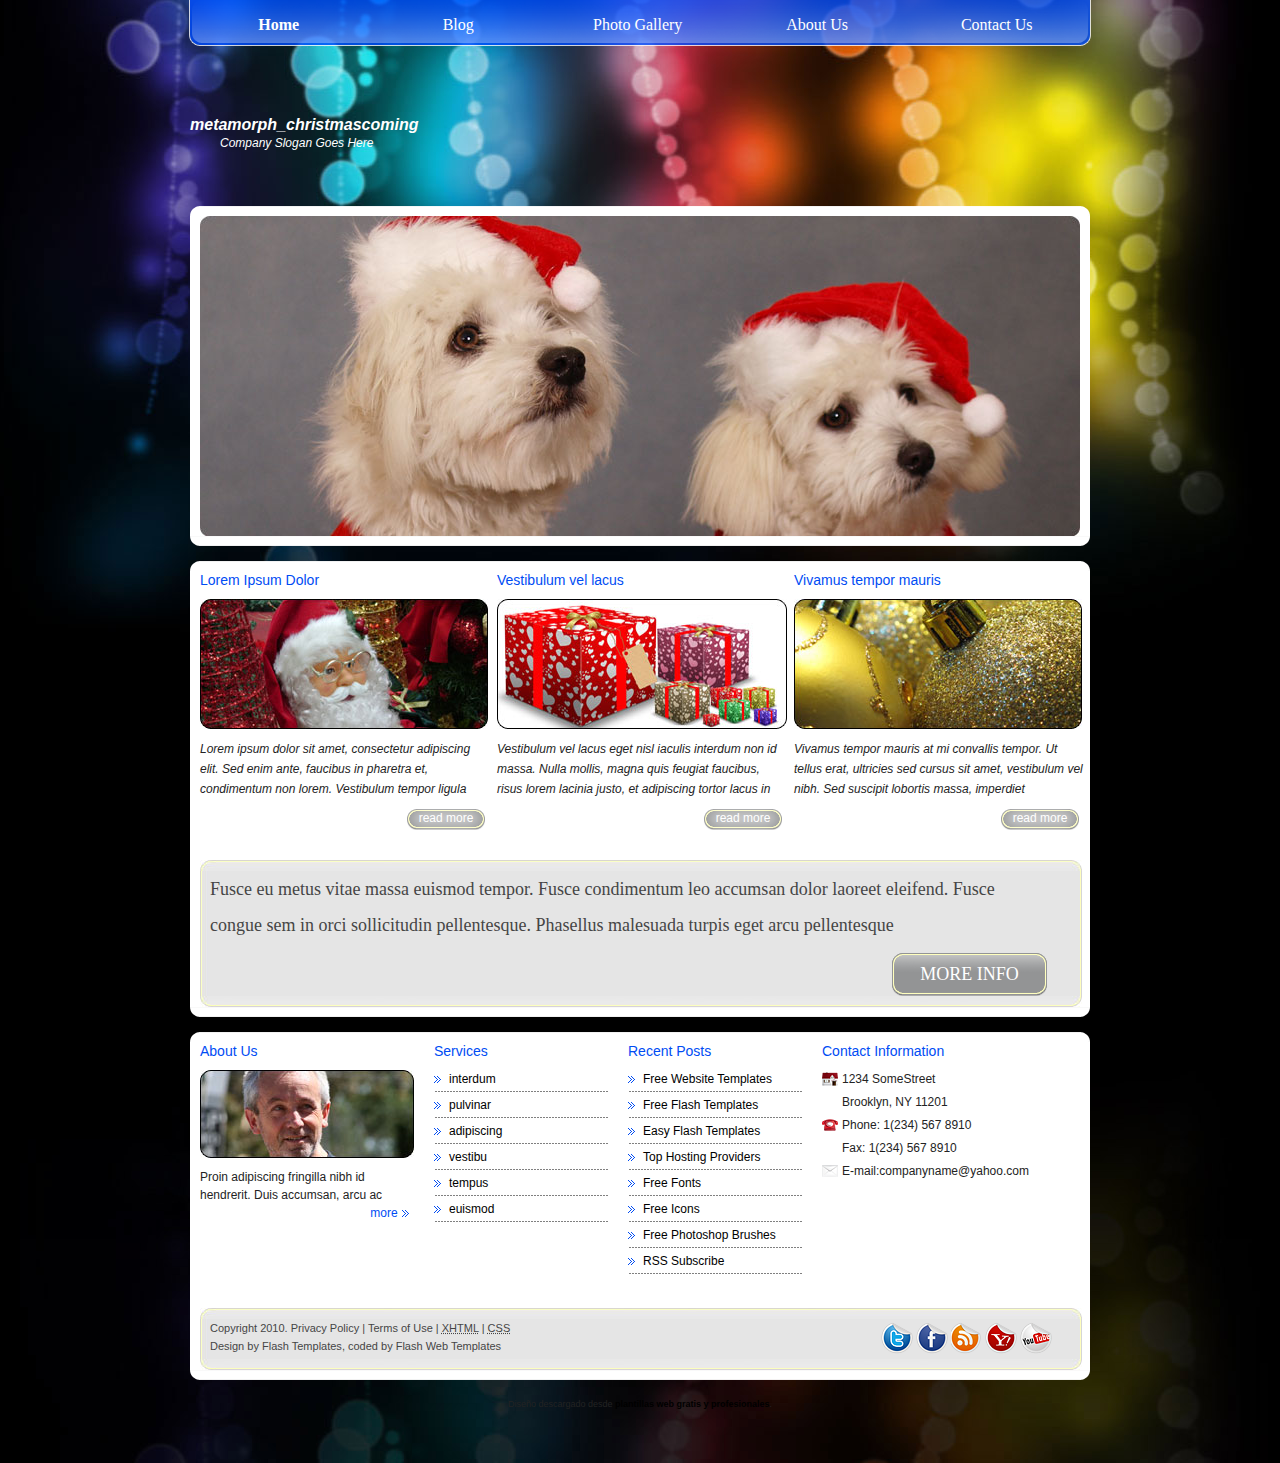
==== index.html @ f5ca0e28 "Primer commit" ====
<!DOCTYPE html PUBLIC "-//W3C//DTD XHTML 1.0 Transitional//EN" "http://www.w3.org/TR/xhtml1/DTD/xhtml1-transitional.dtd">
<html xmlns="http://www.w3.org/1999/xhtml">
    <head>
        <meta http-equiv="content-type" content="text/html; charset=utf-8" />
        <title>Metamorphosis Design Free Css Templates</title>
        <meta name="keywords" content="" />
        <meta name="description" content="" />
        <link href="styles.css" rel="stylesheet" type="text/css" media="screen" />
		
<!-- Begin JavaScript -->

		<script type="text/javascript" src="lib/jquery-1.3.2.min.js"></script>
		<script type="text/javascript" src="lib/jquery.tools.js"></script>
    	<script type="text/javascript" src="lib/jquery.custom.js"></script>

    </head>
    <body>
        <div id="bg_top">
            <div id="menu">
                <ul>
                    <li><a href="index.html" class="active">Home</a></li>
                    <li><a href="blog.html">Blog</a></li>
                    <li><a href="gallery.html">Photo Gallery</a></li>
                    <li><a href="aboutus.html">About Us</a></li>
                    <li><a href="contact.html">Contact Us</a></li>
                </ul>
                <div style="clear: both"></div>
            </div>
            <div id="wrap">
                <div id="logo">
                    <h1><a href="#">metamorph_christmascoming</a></h1>
                    <a href="#"><small>Company Slogan Goes Here</small></a>
                </div>
                <div class="con_top"></div>
                <div class="prev_box_header">
				
				   <div id="slider_bg">
						<div class="waveshow">
							<img src="images/page1.jpg" alt="" title="Some Text 1 Goes Here" />
							<img src="images/page2.jpg" alt="" title="Some Text 2 Goes Here" />
							<img src="images/page3.jpg" alt="" title="Some Text 3 Goes Here" />
						</div> <!-- waveshow -->
					</div> <!-- slider_bg -->				
				
                </div>
                <div class="con_bot"></div>
                <div class="clear_con"></div>
                <div class="con_top"></div>
                <div class="prev_box">
                    <div class="column3">
                        <div class="col1">
                            <h3>Lorem Ipsum Dolor</h3>
                            <a href="#"><img src="images/img1.jpg" alt="" title="" /></a>
                            <p>Lorem ipsum dolor sit amet, consectetur adipiscing elit. Sed enim ante, faucibus in pharetra et, condimentum non lorem. Vestibulum tempor ligula </p>
                            <div class="read"><a href="#">read more</a></div>
                        </div>
                        <div class="col2">
                            <h3>Vestibulum vel lacus</h3>
                            <a href="#"><img src="images/img2.jpg" alt="" title="" /></a>
                            <p>Vestibulum vel lacus eget nisl iaculis interdum non id massa. Nulla mollis, magna quis feugiat faucibus, risus lorem lacinia justo, et adipiscing tortor lacus in</p>
                            <div class="read"><a href="#">read more</a></div>
                        </div>
                        <div class="col3">
                            <h3>Vivamus tempor mauris</h3>
                            <a href="#"><img src="images/img3.jpg" alt="" title="" /></a>
                            <p>Vivamus tempor mauris at mi convallis tempor. Ut tellus erat, ultricies sed cursus sit amet, vestibulum vel nibh. Sed suscipit lobortis massa, imperdiet </p>
                            <div class="read"><a href="#">read more</a></div>
                        </div>
                        <div style="clear: both"></div>

                        <div class="more_top"></div>
                        <div class="more_bg">
                            <p>Fusce eu metus vitae massa euismod tempor. Fusce condimentum leo accumsan dolor laoreet eleifend. Fusce congue sem in orci sollicitudin pellentesque. Phasellus malesuada turpis eget arcu pellentesque </p>
                            <div class="more"><a href="#">more info</a></div>
                            <div style="clear: both"></div>
                        </div>
                        <div class="more_bot"></div>
                    </div>
                </div>
                <div class="con_bot"></div>


                <div class="clear_con"></div>
                <div class="con_top"></div>
                <div id="footer_box">
                    <div class="foot_column4">
                        <div class="foot_col1">
                            <h3>About Us</h3>
                            <a href="#"><img src="images/img4.jpg" alt="" title="" style="padding-bottom: 10px;"/></a>
                            <p>Proin adipiscing fringilla nibh id hendrerit. Duis accumsan, arcu ac</p>
                            <div class="footer_more"><a href="#">more</a></div>
                        </div>
                        <div class="foot_col2">
                            <h3>Services</h3>
                            <ul class="ls">
                                <li><a href="#">interdum</a></li>
                                <li><a href="#">pulvinar</a></li>
                                <li><a href="#">adipiscing</a></li>
                                <li><a href="#">vestibu</a></li>
                                <li><a href="#">tempus</a></li>
                                <li><a href="#">euismod </a></li>

                            </ul>
                        </div>
                        <div class="foot_col3">
                            <h3>Recent Posts</h3>
                            <ul class="ls">
                                <li><a href="#">Free Website Templates</a></li>
                                    <li><a href="#">Free Flash Templates</a></li>
                                    <li><a href="#">Easy Flash Templates</a></li>
                                    <li><a href="#">Top Hosting Providers</a></li>
                                    <li><a href="#">Free Fonts</a></li>
				    <li><a href="#">Free Icons</a></li>
				    <li><a href="#">Free Photoshop Brushes</a></li>
				    <li><a href="#">RSS Subscribe</a></li>
                            </ul>
                        </div>
                        <div class="foot_col4">
                            <h3>Contact Information</h3>
                            <div class="pad_left" style="background: url(images/home.png) no-repeat left center">
                                1234 SomeStreet
                            </div>
                            <div class="pad_left">
                                Brooklyn, NY 11201
                            </div>
                            <div class="pad_left" style="background: url(images/phone.png) no-repeat left center">
                                Phone:  1(234) 567 8910
                            </div>
                            <div class="pad_left">
                                Fax: 1(234) 567 8910
                            </div>
                            <div class="pad_left" style="background: url(images/contact.png) no-repeat left center">
                                E-mail:companyname@yahoo.com
                            </div>
                        </div>
                        <div style="clear: both"></div>
                    </div>
                    <div id="footer">
                        <div class="more_top"></div>
                        <div class="footer_bg">
                            <div id="footer_text" style="float: left;">
                                <p>Copyright  2010. <a href="#">Privacy Policy</a> | <a href="#">Terms of Use</a> | <a href="http://validator.w3.org/check/referer" title="This page validates as XHTML 1.0 Transitional"><abbr title="eXtensible HyperText Markup Language">XHTML</abbr></a> | <a href="http://jigsaw.w3.org/css-validator/check/referer" title="This page validates as CSS"><abbr title="Cascading Style Sheets">CSS</abbr></a></p>
                    <!-- Please DO NOT remove the following notice --><p>Design by <a href="http://www.metamorphozis.com/" title="Flash Templates">Flash Templates</a>, coded by <a href="http://www.flashtemplatesdesign.com/" title="Flash Web Templates">Flash Web Templates</a></p><!-- end of copyright notice-->
                            </div>
                            <div class="footer_img">
                                <a href="#"><img src="images/link1.png" alt="" title=""/></a>
                                <a href="#"><img src="images/link2.png" alt="" title=""/></a>
                                <a href="#"><img src="images/link3.png" alt="" title=""/></a>
                                <a href="#"><img src="images/link4.png" alt="" title=""/></a>
                                <a href="#"><img src="images/link5.png" alt="" title=""/></a>
                            </div>
                            <div style="clear: both"></div>
                        </div>
                        <div class="more_bot"></div>
                    </div>
                </div>
                <div class="con_bot"></div>
                <div class="clear_con"></div>
            </div>
        </div>
    <div style="text-align: center; font-size: 0.75em;">Diseño descargado desde <a href="http://www.misplantillas.com/">plantillas web gratis y profesionales</a>.</div></body>
</html>
---- styles.css ----
/*
Design by Metamorphosis Design
http://www.metamorphozis.com
Released for free under a Creative Commons Attribution 2.5 License
*/

*{
    margin: 0px;
    padding: 0px;
}

img{
    padding: 0px;
    border: none;
}

a{
    color: #000000;
    font-weight: bold;
    text-decoration: none;
}

a:hover {
    text-decoration: none;
    color: #a7001c;
}

body {	
    font-family: Arial, Helvetica, sans-serif;
    font-size: 12px;
    line-height: 18px;
    color: #232323;
    background: #000000 url(images/bg_bot.jpg) no-repeat bottom center;
    padding-bottom: 50px;
}

#bg_top{
    background: url(images/bg.jpg) no-repeat top center;
}

#wrap{
    width: 900px;
    margin: 0 auto;
}

/*Menu*/

#menu{
    width: 902px;
    background: url(images/menu_bg.png) no-repeat top;
    margin: 0 auto;

}

#menu ul {
    padding-left: 0px;
    list-style: none;
}

#menu li {
    display: inline;
}

#menu ul li a{
    font-family: Georgia,'Times New Roman',times,serif;
    font-size: 16px;
    color: #ffffff;
    text-align: center;
    font-weight: normal;
    text-decoration: none;
    display: block;
    float: left;
    width: 19.9%;
    height: 30px;
    padding-top: 16px;

}

#menu ul li a:hover, #menu ul li .active{
    font-weight: bold;
}

/*logo*/

#logo{
    padding-top: 70px;
    height: 90px;
}

#logo a{
    text-decoration: none;
    color: #ffffff;
}

#logo h1{
    font-family: Arial, Helvetica, sans-serif;
    font-size: 16px;
    font-style: italic;
    color: #ffffff;
    font-weight: normal;
}

#logo small{
    font-family: Arial, Helvetica, sans-serif;
    font-size: 12px;
    font-style: italic;
    color: #ffffff;
    font-weight: normal;
    padding-left: 30px;
}

/*content*/
.clear_con{
    height: 15px;
    clear: both;
}

.con_top{
    background: url(images/con_top.png) no-repeat top left;
    height: 10px;
}

.con_bot{
    background: url(images/con_bot.png) no-repeat top left;
    height: 10px;
}

/*prev box*/

.prev_box{
    background: #ffffff;
    padding-left: 10px;
    min-height: 380px;
}

.prev_box_header{
    background: #ffffff;
    padding-left: 10px;
}


#page1{
    background: url(images/page1.jpg) no-repeat left top;
    width: 880px;
    height: 321px;
}


.but_left, .but_right{
    padding-top: 150px;
    padding-left: 10px;
    padding-right: 10px;
}
.but_left{
    float: left;
}

.but_right{
    float: right;
}

.prev_text{
    padding-top: 105px;
    padding-left: 20px;
    clear: both;
}

h2{
    font-family: Georgia,'Times New Roman',times,serif;
    font-size: 14px;
    color: #003495;
    font-weight: normal;
}

h3{
    color: #004cf4;
    font-family: Arial, Helvetica, sans-serif;
    font-size: 14px;
    font-weight: normal;
    padding-bottom: 10px;
}

.read a{
    background: url(images/read_more.png) no-repeat center;
    width: 78px;
    height: 21px;
    display: block;
    text-align: center;
    color: #ffffff;
    font-weight: normal;
    float: right;
    margin-right: 5px;
    margin-top: 10px;
}

.more a{
    background: url(images/more.png) no-repeat center;
    width: 155px;
    height: 31px;
    display: block;
    text-align: center;
    color: #ffffff;
    font-weight: normal;
    font-size: 18px;
    text-transform: uppercase;
    padding-top: 12px;
    float: right;
    margin-right: 5px;
    margin-top: 10px;
    font-family: Georgia,'Times New Roman',times,serif;
}

/*footer*/

#footer_box{
    background: #ffffff;
    padding-left: 10px;
}

.footer_bg{
    background: url(images/more_bg.jpg) repeat-y center;
    width: 842px;
    padding-right: 30px;
    padding-left: 10px;
}

.foot_col1, .foot_col2, .foot_col3, .foot_col4{
    float: left;
}

.foot_col1{
    width: 214px;
}

.foot_col2, .foot_col3{
    width: 174px;
    padding-left: 20px;
}

.foot_col4{
    width: 234px;
    padding-left: 20px;
}

#footer a, #footer p{
    font-family: Arial,Helvetica,sans-serif;
    font-size: 11px;
    color: #454545;
    font-weight: normal;
}

.footer_text{
    float: left;
}

.footer_img{
    float: right;
    padding-top: 3px;
}

.footer_more a{
    background: url(images/ls1.png) no-repeat center right;
    width: 50px;  
    display: block;
    text-align: center;
    color: #004cf4;
    font-weight: normal;
    float: right;
    margin-right: 5px;
}

.ls{
    list-style: none;
    padding-left: 0px;
}

.ls li{
    margin-bottom: 4px;

    background: url(images/bot_bor.png) repeat-x bottom;
}

.ls li a{
    background: url(images/ls1.png) no-repeat 0px 6px;
    display: block;
    padding-left: 15px;
    padding-bottom: 4px;
    color: #000000;
    font-weight: normal;
}

.ls li a:hover{
    color: #a7001c;
}

.ls_style{
    background: url(images/ls1.png) no-repeat 0px 6px;
    display: block;
    padding-left: 15px;
    color: #000000;
}

.bot_bor{
    background: url(images/bot_bor.png) repeat-x bottom;
    padding-top: 10px;
    padding-left: 30px;
    padding-bottom: 15px;
    margin-bottom: 20px;
}

.pad_left{
    padding-left: 20px;
    margin-bottom: 5px;
}

/*index*/

.col1 p, .col2 p, .col3 p{
    line-height: 20px;
    font-style: italic;
    padding-top: 10px;
}

.col1, .col2, .col3{
    width: 290px;
    float: left;
}

.col1, .col2{
    padding-right: 7px;
}

.more_top{
    background: url(images/more_top.jpg) no-repeat bottom;
    width: 882px;
    height: 11px;
    padding-top: 30px;
}

.more_bg{
    background: url(images/more_bg.jpg) repeat-y center;
    width: 852px;
    padding-right: 30px;
}

.more_bg p{
    font-family: Georgia,'Times New Roman',times,serif;
    font-size: 18px;
    color: #454545;
    line-height: 36px;
    padding-left: 10px;
    padding-right: 10px;
}

.more_bot{
    background: url(images/more_bot.jpg) no-repeat bottom;
    width: 882px;
    height: 11px;
}

/*gallery*/

.row {
    padding-left: 1px;
    height: 270px;
}

.box_img2 {
    width: 273px;
    padding: 3px 0px 0px 3px;
    float:left;
}

.box_razd {
    width: 24px;
    height: 50px;
    float: left;
}

.box_img2 h4 {
    font-family: Georgia,'Times New Roman',times,serif;
    font-size:18px;
    font-weight: normal;
    color: #004cf4;
    text-align: left;
    padding-bottom: 20px;
    padding-left: 60px;
}

.pirobox_gal1
{
    width: 298px;
    height: 123px;
    display: block;
}

.pirobox_gal1:hover
{
    width: 298px;
    height: 123px;
    display: block;
    background:url(images/rol_over_galery.png) left top no-repeat;
}

.bold{
    font-weight: bold;
    padding-top: 10px;
}


/*contact*/

.contact_content_bg{
    background: url(images/con_bg.png) repeat-y center;
    padding-left: 20px;
}

.contact_content_left{
    padding-right: 20px;
    float: left;
    width: 586px;
}

.contact_content_left p{
    line-height: 20px;
}

.contact_content_right{
    float: left;
    width: 274px;
}

#contact_form fieldset {
    border: none;
}

#contact_form input {
    margin-bottom: 5px;
}

#contact-submit{
    width: 78px;
    height: 23px;
    color: #000000;
    background: url(images/read_more.png);
    background-repeat:no-repeat;
    background-position:left bottom;
    border: none;
    font-family: Arial, Helvetica, sans-serif;
    font-size: 12px;
    font-weight: normal;
}

#contact-clear{
    width: 78px;
    height: 23px;
    color: #000000;
    background: url(images/read_more.png);
    background-repeat:no-repeat;
    background-position:left bottom;
    border: none;
    font-family: Arial, Helvetica, sans-serif;
    font-size: 12px;
    font-weight: normal;
}

#con_name, #con_email, #con_website {
    width: 566px;
    height: 26px;
    padding-top: 0px;
    padding-left: 10px;
    padding-right: 10px;
    border: none;
    background: url(images/input_bg.jpg);
    background-repeat:no-repeat;
    background-position:left top;
    color: #000000;
    padding-bottom: 5px;
}

#con_mess {
    width: 566px;
    height: 125px;
    padding-top: 4px;
    padding-left: 10px;
    padding-right: 10px;
    padding-bottom: 15px;
    border: none;
    background: url(images/mess_text.jpg);
    background-repeat:no-repeat;
    background-position:left top;
    color: #000000;
    margin-bottom: 10px;
}

h5 {
    font-family: Georgia,'Times New Roman',times,serif;
    font-size:18px;
    font-weight: normal;
    color: #004cf4;
    text-align: left;
    padding-top: 20px;
    padding-bottom: 10px;
}

.contact_content_left h6 {
    font-family: Georgia,'Times New Roman',times,serif;
    font-size:18px;
    font-weight: normal;
    color: #004cf4;
    text-align: left;
    padding-top: 5px;
    padding-bottom: 10px;
}

.contact_content_left h5{
    background: url(images/bot_bor.png) repeat-x bottom;
    padding-top: 0px;
    margin-bottom: 10px;
}

.contact_content_right h6{
    font-family: Georgia,'Times New Roman',times,serif;
    font-size: 18px;
    font-weight: normal;
    color: #ffffff;
    background: url(images/title.jpg) no-repeat top left;
    text-align: center;
    width: 274px;
    height: 40px;
    padding-top: 14px;
}

.pad_left_con{
    padding-left: 20px;
    padding-right: 20px;
    padding-bottom: 20px;
}

/*aboutus*/

.datebox{
    background: url(images/bot_bor.png) repeat-x bottom;
    padding-bottom: 10px;
    margin-bottom: 20px;
}

.datebox a{
    font-weight: normal;
}

.date, .user, .com{
    width: 33.3%;
    float: left;
}

.date a{
    background: url(images/date.jpg) no-repeat 0px 1px;
    padding-left: 20px;
    display: block;
    height: 17px;
    margin-left: 3px;
}

.user a{
    background: url(images/user.jpg) no-repeat 0px 3px;
    padding-left: 20px;
    display: block;
    height: 17px;
}

.com a{
    background: url(images/com.jpg) no-repeat 0px 3px;
    padding-left: 20px;
    display: block;
    height: 17px;
}

/* Header Scroll */

.nivoSlider { position:relative;}
.nivoSlider img { position:absolute; top:0px; left:0px;}
.nivoSlider a.nivo-imageLink { position:absolute; top:0px; left:0px; width:100%; height:100%; border:0; padding:0; margin:0; z-index:60; display:none;}
.nivo-slice { display:block; position:absolute; z-index:50; height:100%; }
.nivo-caption {	position:absolute; left:0px; bottom:0px;  color:#000; width:100%; z-index:89; padding-left: 10px; font-weight: bold}
.nivo-caption p { padding:10px 5px; margin:0; text-indent:-9999%;}
.nivo-directionNav a {position:absolute; width:45px; height: 60px; top:41%; z-index:99; cursor:pointer; text-indent:-9999%;}
.nivo-prevNav { background-position: left bottom; left:20px; background:url(images/but_left.png) no-repeat;}
.nivo-nextNav { background-position: left top; right: 0px; background:url(images/but_right.png) no-repeat;}
.nivo-controlNav { bottom:-20px; position:absolute; right:0;}
.nivo-controlNav a { float:left; width:14px; height:14px; display:block; position:relative; z-index:99;	cursor:pointer; text-indent:-9999%; background:url(images/scroll_small.png) no-repeat scroll right top;}
.nivo-controlNav a.active {	background-position:left top; margin-top:-1px;}
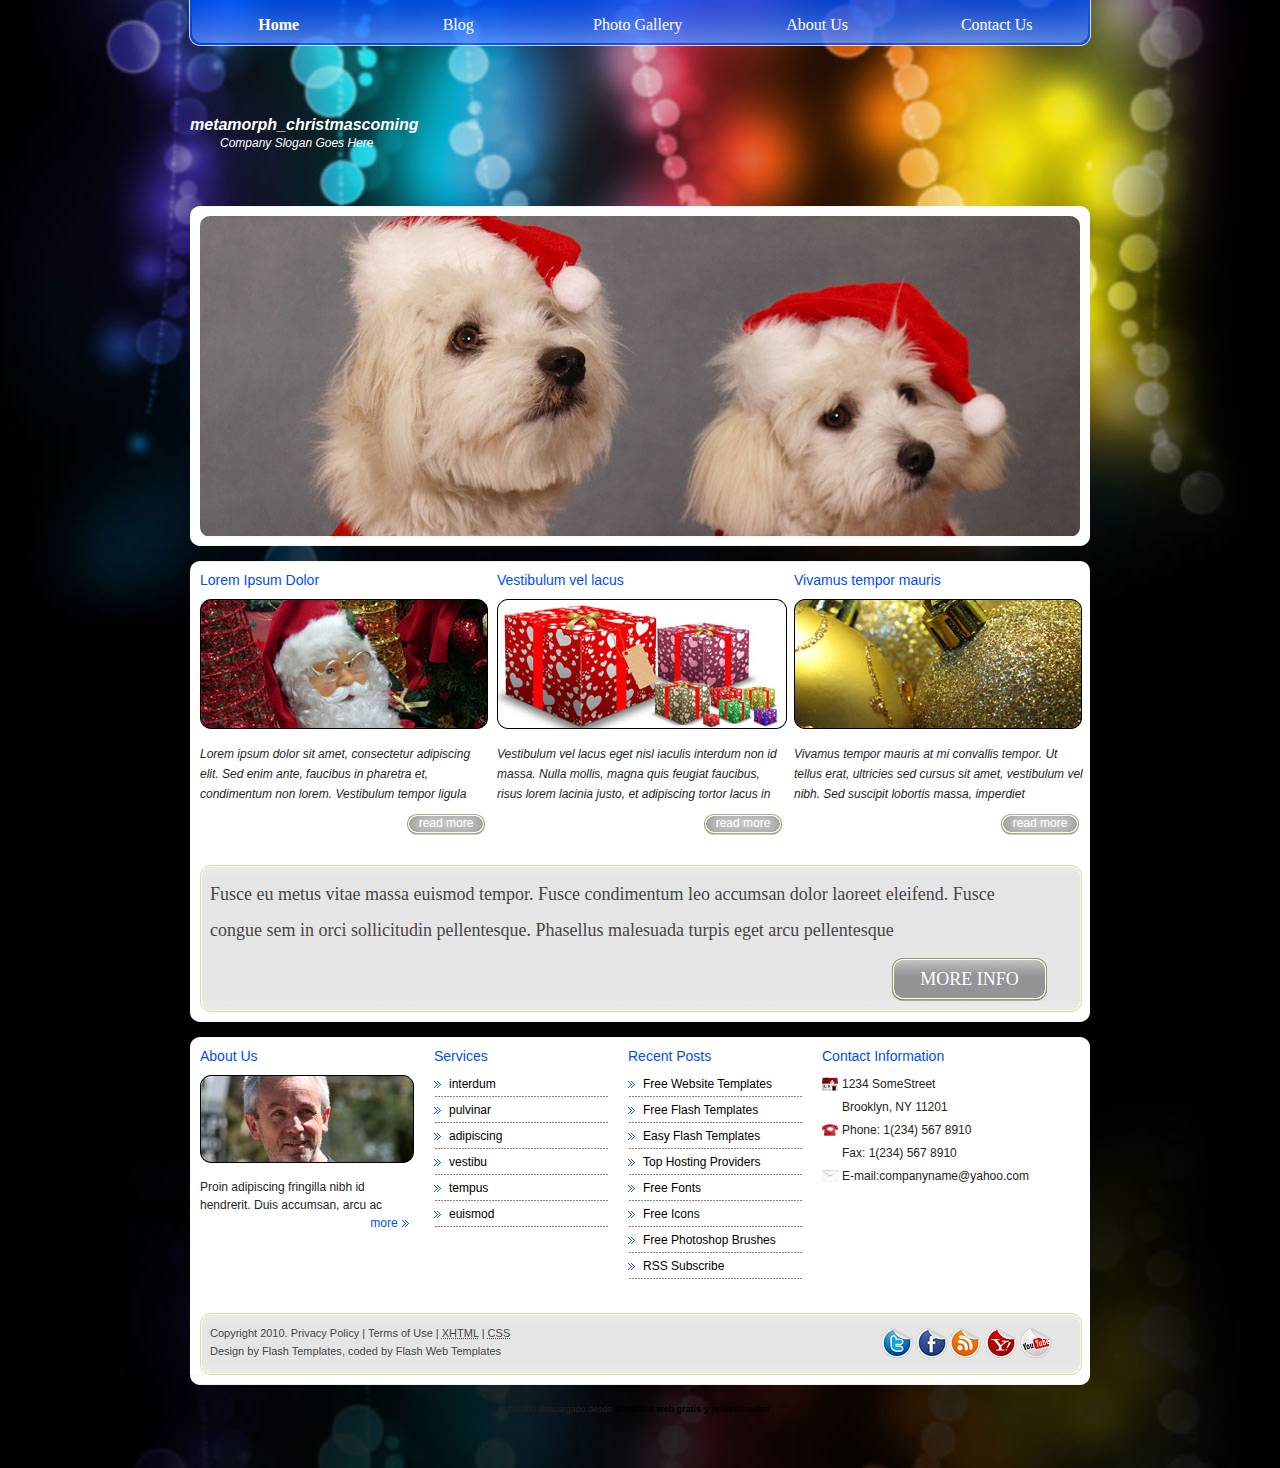
==== commit 81a5cfc1: "Tercer commit para subir a GitHub" ====
--- a/index.html
+++ b/index.html
@@ -1,162 +1,178 @@
-<!DOCTYPE html PUBLIC "-//W3C//DTD XHTML 1.0 Transitional//EN" "http://www.w3.org/TR/xhtml1/DTD/xhtml1-transitional.dtd">
-<html xmlns="http://www.w3.org/1999/xhtml">
-    <head>
-        <meta http-equiv="content-type" content="text/html; charset=utf-8" />
-        <title>Metamorphosis Design Free Css Templates</title>
-        <meta name="keywords" content="" />
-        <meta name="description" content="" />
-        <link href="styles.css" rel="stylesheet" type="text/css" media="screen" />
-		
-<!-- Begin JavaScript -->
+<!DOCTYPE html>
+<html lang="en">
 
-		<script type="text/javascript" src="lib/jquery-1.3.2.min.js"></script>
-		<script type="text/javascript" src="lib/jquery.tools.js"></script>
-    	<script type="text/javascript" src="lib/jquery.custom.js"></script>
+<head>
+    <meta charset="UTF-8">
+    <meta name="viewport" content="width=device-width, initial-scale=1.0">
+    <meta http-equiv="X-UA-Compatible" content="ie=edge">
+    <title>Metamorphosis Design Free Css Templates</title>
+    <link href="styles.css" rel="stylesheet" type="text/css" media="screen" />
 
-    </head>
-    <body>
-        <div id="bg_top">
-            <div id="menu">
-                <ul>
-                    <li><a href="index.html" class="active">Home</a></li>
-                    <li><a href="blog.html">Blog</a></li>
-                    <li><a href="gallery.html">Photo Gallery</a></li>
-                    <li><a href="aboutus.html">About Us</a></li>
-                    <li><a href="contact.html">Contact Us</a></li>
-                </ul>
-                <div style="clear: both"></div>
+    <!-- Begin JavaScript -->
+
+    <script type="text/javascript" src="lib/jquery-1.3.2.min.js"></script>
+    <script type="text/javascript" src="lib/jquery.tools.js"></script>
+    <script type="text/javascript" src="lib/jquery.custom.js"></script>
+
+</head>
+
+<body>
+    <div id="bg_top">
+        <div id="menu">
+            <ul>
+                <li><a href="index.html" class="active">Home</a></li>
+                <li><a href="blog.html">Blog</a></li>
+                <li><a href="gallery.html">Photo Gallery</a></li>
+                <li><a href="aboutus.html">About Us</a></li>
+                <li><a href="contact.html">Contact Us</a></li>
+            </ul>
+            <div style="clear: both"></div>
+        </div>
+        <div id="wrap">
+            <div id="logo">
+                <h1><a href="#">metamorph_christmascoming</a></h1>
+                <a href="#"><small>Company Slogan Goes Here</small></a>
             </div>
-            <div id="wrap">
-                <div id="logo">
-                    <h1><a href="#">metamorph_christmascoming</a></h1>
-                    <a href="#"><small>Company Slogan Goes Here</small></a>
+            <div class="con_top"></div>
+            <div class="prev_box_header">
+
+                <div id="slider_bg">
+                    <div class="waveshow">
+                        <img src="images/page1.jpg" alt="" title="Some Text 1 Goes Here" />
+                        <img src="images/page2.jpg" alt="" title="Some Text 2 Goes Here" />
+                        <img src="images/page3.jpg" alt="" title="Some Text 3 Goes Here" />
+                    </div> <!-- waveshow -->
+                </div> <!-- slider_bg -->
+
+            </div>
+            <div class="con_bot"></div>
+            <div class="clear_con"></div>
+            <div class="con_top"></div>
+            <div class="prev_box">
+                <div class="column3">
+                    <div class="col1">
+                        <h3>Lorem Ipsum Dolor</h3>
+                        <a href="#"><img src="images/img1.jpg" alt="" title="" /></a>
+                        <p>Lorem ipsum dolor sit amet, consectetur adipiscing elit. Sed enim ante, faucibus in pharetra
+                            et, condimentum non lorem. Vestibulum tempor ligula </p>
+                        <div class="read"><a href="#">read more</a></div>
+                    </div>
+                    <div class="col2">
+                        <h3>Vestibulum vel lacus</h3>
+                        <a href="#"><img src="images/img2.jpg" alt="" title="" /></a>
+                        <p>Vestibulum vel lacus eget nisl iaculis interdum non id massa. Nulla mollis, magna quis
+                            feugiat faucibus, risus lorem lacinia justo, et adipiscing tortor lacus in</p>
+                        <div class="read"><a href="#">read more</a></div>
+                    </div>
+                    <div class="col3">
+                        <h3>Vivamus tempor mauris</h3>
+                        <a href="#"><img src="images/img3.jpg" alt="" title="" /></a>
+                        <p>Vivamus tempor mauris at mi convallis tempor. Ut tellus erat, ultricies sed cursus sit amet,
+                            vestibulum vel nibh. Sed suscipit lobortis massa, imperdiet </p>
+                        <div class="read"><a href="#">read more</a></div>
+                    </div>
+                    <div style="clear: both"></div>
+
+                    <div class="more_top"></div>
+                    <div class="more_bg">
+                        <p>Fusce eu metus vitae massa euismod tempor. Fusce condimentum leo accumsan dolor laoreet
+                            eleifend. Fusce congue sem in orci sollicitudin pellentesque. Phasellus malesuada turpis
+                            eget arcu pellentesque </p>
+                        <div class="more"><a href="#">more info</a></div>
+                        <div style="clear: both"></div>
+                    </div>
+                    <div class="more_bot"></div>
                 </div>
-                <div class="con_top"></div>
-                <div class="prev_box_header">
-				
-				   <div id="slider_bg">
-						<div class="waveshow">
-							<img src="images/page1.jpg" alt="" title="Some Text 1 Goes Here" />
-							<img src="images/page2.jpg" alt="" title="Some Text 2 Goes Here" />
-							<img src="images/page3.jpg" alt="" title="Some Text 3 Goes Here" />
-						</div> <!-- waveshow -->
-					</div> <!-- slider_bg -->				
-				
-                </div>
-                <div class="con_bot"></div>
-                <div class="clear_con"></div>
-                <div class="con_top"></div>
-                <div class="prev_box">
-                    <div class="column3">
-                        <div class="col1">
-                            <h3>Lorem Ipsum Dolor</h3>
-                            <a href="#"><img src="images/img1.jpg" alt="" title="" /></a>
-                            <p>Lorem ipsum dolor sit amet, consectetur adipiscing elit. Sed enim ante, faucibus in pharetra et, condimentum non lorem. Vestibulum tempor ligula </p>
-                            <div class="read"><a href="#">read more</a></div>
-                        </div>
-                        <div class="col2">
-                            <h3>Vestibulum vel lacus</h3>
-                            <a href="#"><img src="images/img2.jpg" alt="" title="" /></a>
-                            <p>Vestibulum vel lacus eget nisl iaculis interdum non id massa. Nulla mollis, magna quis feugiat faucibus, risus lorem lacinia justo, et adipiscing tortor lacus in</p>
-                            <div class="read"><a href="#">read more</a></div>
-                        </div>
-                        <div class="col3">
-                            <h3>Vivamus tempor mauris</h3>
-                            <a href="#"><img src="images/img3.jpg" alt="" title="" /></a>
-                            <p>Vivamus tempor mauris at mi convallis tempor. Ut tellus erat, ultricies sed cursus sit amet, vestibulum vel nibh. Sed suscipit lobortis massa, imperdiet </p>
-                            <div class="read"><a href="#">read more</a></div>
-                        </div>
-                        <div style="clear: both"></div>
-
-                        <div class="more_top"></div>
-                        <div class="more_bg">
-                            <p>Fusce eu metus vitae massa euismod tempor. Fusce condimentum leo accumsan dolor laoreet eleifend. Fusce congue sem in orci sollicitudin pellentesque. Phasellus malesuada turpis eget arcu pellentesque </p>
-                            <div class="more"><a href="#">more info</a></div>
-                            <div style="clear: both"></div>
-                        </div>
-                        <div class="more_bot"></div>
-                    </div>
-                </div>
-                <div class="con_bot"></div>
+            </div>
+            <div class="con_bot"></div>
 
 
-                <div class="clear_con"></div>
-                <div class="con_top"></div>
-                <div id="footer_box">
-                    <div class="foot_column4">
-                        <div class="foot_col1">
-                            <h3>About Us</h3>
-                            <a href="#"><img src="images/img4.jpg" alt="" title="" style="padding-bottom: 10px;"/></a>
-                            <p>Proin adipiscing fringilla nibh id hendrerit. Duis accumsan, arcu ac</p>
-                            <div class="footer_more"><a href="#">more</a></div>
+            <div class="clear_con"></div>
+            <div class="con_top"></div>
+            <div id="footer_box">
+                <div class="foot_column4">
+                    <div class="foot_col1">
+                        <h3>About Us</h3>
+                        <a href="#"><img src="images/img4.jpg" alt="" title="" style="padding-bottom: 10px;" /></a>
+                        <p>Proin adipiscing fringilla nibh id hendrerit. Duis accumsan, arcu ac</p>
+                        <div class="footer_more"><a href="#">more</a></div>
+                    </div>
+                    <div class="foot_col2">
+                        <h3>Services</h3>
+                        <ul class="ls">
+                            <li><a href="#">interdum</a></li>
+                            <li><a href="#">pulvinar</a></li>
+                            <li><a href="#">adipiscing</a></li>
+                            <li><a href="#">vestibu</a></li>
+                            <li><a href="#">tempus</a></li>
+                            <li><a href="#">euismod </a></li>
+
+                        </ul>
+                    </div>
+                    <div class="foot_col3">
+                        <h3>Recent Posts</h3>
+                        <ul class="ls">
+                            <li><a href="#">Free Website Templates</a></li>
+                            <li><a href="#">Free Flash Templates</a></li>
+                            <li><a href="#">Easy Flash Templates</a></li>
+                            <li><a href="#">Top Hosting Providers</a></li>
+                            <li><a href="#">Free Fonts</a></li>
+                            <li><a href="#">Free Icons</a></li>
+                            <li><a href="#">Free Photoshop Brushes</a></li>
+                            <li><a href="#">RSS Subscribe</a></li>
+                        </ul>
+                    </div>
+                    <div class="foot_col4">
+                        <h3>Contact Information</h3>
+                        <div class="pad_left" style="background: url(images/home.png) no-repeat left center">
+                            1234 SomeStreet
                         </div>
-                        <div class="foot_col2">
-                            <h3>Services</h3>
-                            <ul class="ls">
-                                <li><a href="#">interdum</a></li>
-                                <li><a href="#">pulvinar</a></li>
-                                <li><a href="#">adipiscing</a></li>
-                                <li><a href="#">vestibu</a></li>
-                                <li><a href="#">tempus</a></li>
-                                <li><a href="#">euismod </a></li>
-
-                            </ul>
+                        <div class="pad_left">
+                            Brooklyn, NY 11201
                         </div>
-                        <div class="foot_col3">
-                            <h3>Recent Posts</h3>
-                            <ul class="ls">
-                                <li><a href="#">Free Website Templates</a></li>
-                                    <li><a href="#">Free Flash Templates</a></li>
-                                    <li><a href="#">Easy Flash Templates</a></li>
-                                    <li><a href="#">Top Hosting Providers</a></li>
-                                    <li><a href="#">Free Fonts</a></li>
-				    <li><a href="#">Free Icons</a></li>
-				    <li><a href="#">Free Photoshop Brushes</a></li>
-				    <li><a href="#">RSS Subscribe</a></li>
-                            </ul>
+                        <div class="pad_left" style="background: url(images/phone.png) no-repeat left center">
+                            Phone: 1(234) 567 8910
                         </div>
-                        <div class="foot_col4">
-                            <h3>Contact Information</h3>
-                            <div class="pad_left" style="background: url(images/home.png) no-repeat left center">
-                                1234 SomeStreet
-                            </div>
-                            <div class="pad_left">
-                                Brooklyn, NY 11201
-                            </div>
-                            <div class="pad_left" style="background: url(images/phone.png) no-repeat left center">
-                                Phone:  1(234) 567 8910
-                            </div>
-                            <div class="pad_left">
-                                Fax: 1(234) 567 8910
-                            </div>
-                            <div class="pad_left" style="background: url(images/contact.png) no-repeat left center">
-                                E-mail:companyname@yahoo.com
-                            </div>
+                        <div class="pad_left">
+                            Fax: 1(234) 567 8910
+                        </div>
+                        <div class="pad_left" style="background: url(images/contact.png) no-repeat left center">
+                            E-mail:companyname@yahoo.com
+                        </div>
+                    </div>
+                    <div style="clear: both"></div>
+                </div>
+                <div id="footer">
+                    <div class="more_top"></div>
+                    <div class="footer_bg">
+                        <div id="footer_text" style="float: left;">
+                            <p>Copyright 2010. <a href="#">Privacy Policy</a> | <a href="#">Terms of Use</a> | <a href="http://validator.w3.org/check/referer"
+                                    title="This page validates as XHTML 1.0 Transitional"><abbr title="eXtensible HyperText Markup Language">XHTML</abbr></a>
+                                | <a href="http://jigsaw.w3.org/css-validator/check/referer" title="This page validates as CSS"><abbr
+                                        title="Cascading Style Sheets">CSS</abbr></a></p>
+                            <!-- Please DO NOT remove the following notice -->
+                            <p>Design by <a href="http://www.metamorphozis.com/" title="Flash Templates">Flash
+                                    Templates</a>, coded by <a href="http://www.flashtemplatesdesign.com/" title="Flash Web Templates">Flash
+                                    Web Templates</a></p><!-- end of copyright notice-->
+                        </div>
+                        <div class="footer_img">
+                            <a href="#"><img src="images/link1.png" alt="" title="" /></a>
+                            <a href="#"><img src="images/link2.png" alt="" title="" /></a>
+                            <a href="#"><img src="images/link3.png" alt="" title="" /></a>
+                            <a href="#"><img src="images/link4.png" alt="" title="" /></a>
+                            <a href="#"><img src="images/link5.png" alt="" title="" /></a>
                         </div>
                         <div style="clear: both"></div>
                     </div>
-                    <div id="footer">
-                        <div class="more_top"></div>
-                        <div class="footer_bg">
-                            <div id="footer_text" style="float: left;">
-                                <p>Copyright  2010. <a href="#">Privacy Policy</a> | <a href="#">Terms of Use</a> | <a href="http://validator.w3.org/check/referer" title="This page validates as XHTML 1.0 Transitional"><abbr title="eXtensible HyperText Markup Language">XHTML</abbr></a> | <a href="http://jigsaw.w3.org/css-validator/check/referer" title="This page validates as CSS"><abbr title="Cascading Style Sheets">CSS</abbr></a></p>
-                    <!-- Please DO NOT remove the following notice --><p>Design by <a href="http://www.metamorphozis.com/" title="Flash Templates">Flash Templates</a>, coded by <a href="http://www.flashtemplatesdesign.com/" title="Flash Web Templates">Flash Web Templates</a></p><!-- end of copyright notice-->
-                            </div>
-                            <div class="footer_img">
-                                <a href="#"><img src="images/link1.png" alt="" title=""/></a>
-                                <a href="#"><img src="images/link2.png" alt="" title=""/></a>
-                                <a href="#"><img src="images/link3.png" alt="" title=""/></a>
-                                <a href="#"><img src="images/link4.png" alt="" title=""/></a>
-                                <a href="#"><img src="images/link5.png" alt="" title=""/></a>
-                            </div>
-                            <div style="clear: both"></div>
-                        </div>
-                        <div class="more_bot"></div>
-                    </div>
+                    <div class="more_bot"></div>
                 </div>
-                <div class="con_bot"></div>
-                <div class="clear_con"></div>
             </div>
+            <div class="con_bot"></div>
+            <div class="clear_con"></div>
         </div>
-    <div style="text-align: center; font-size: 0.75em;">Diseño descargado desde <a href="http://www.misplantillas.com/">plantillas web gratis y profesionales</a>.</div></body>
-</html>
+    </div>
+    <div style="text-align: center; font-size: 0.75em;">Diseño descargado desde <a href="http://www.misplantillas.com/">plantillas
+            web gratis y profesionales</a>.</div>
+</body>
+
+</html>